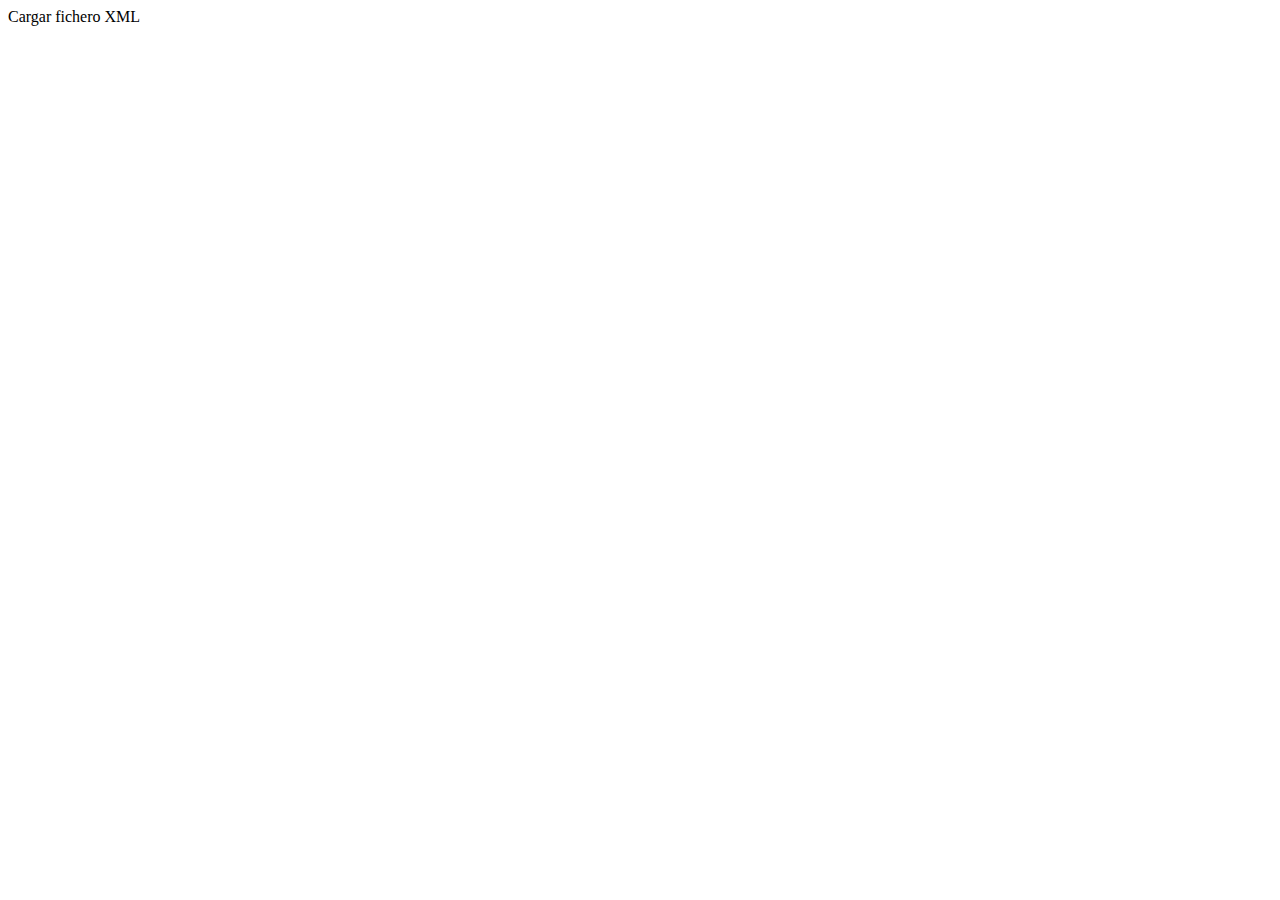
==== Ejercicio1/index.html @ 585b3763 "Add files via upload" ====
<!DOCTYPE>
<html>
    <head>
        <meta charset="UTF-8"/>
        <title>Leer fichero XML y TXT</title>
    </head>
    <body>
		<div>Cargar fichero XML</div>
		<div id="ficheroXML"></div>
        <script src="ajax.js"></script>
        <script src="leerFicheroXML.js"></script>
	</body>
</html>
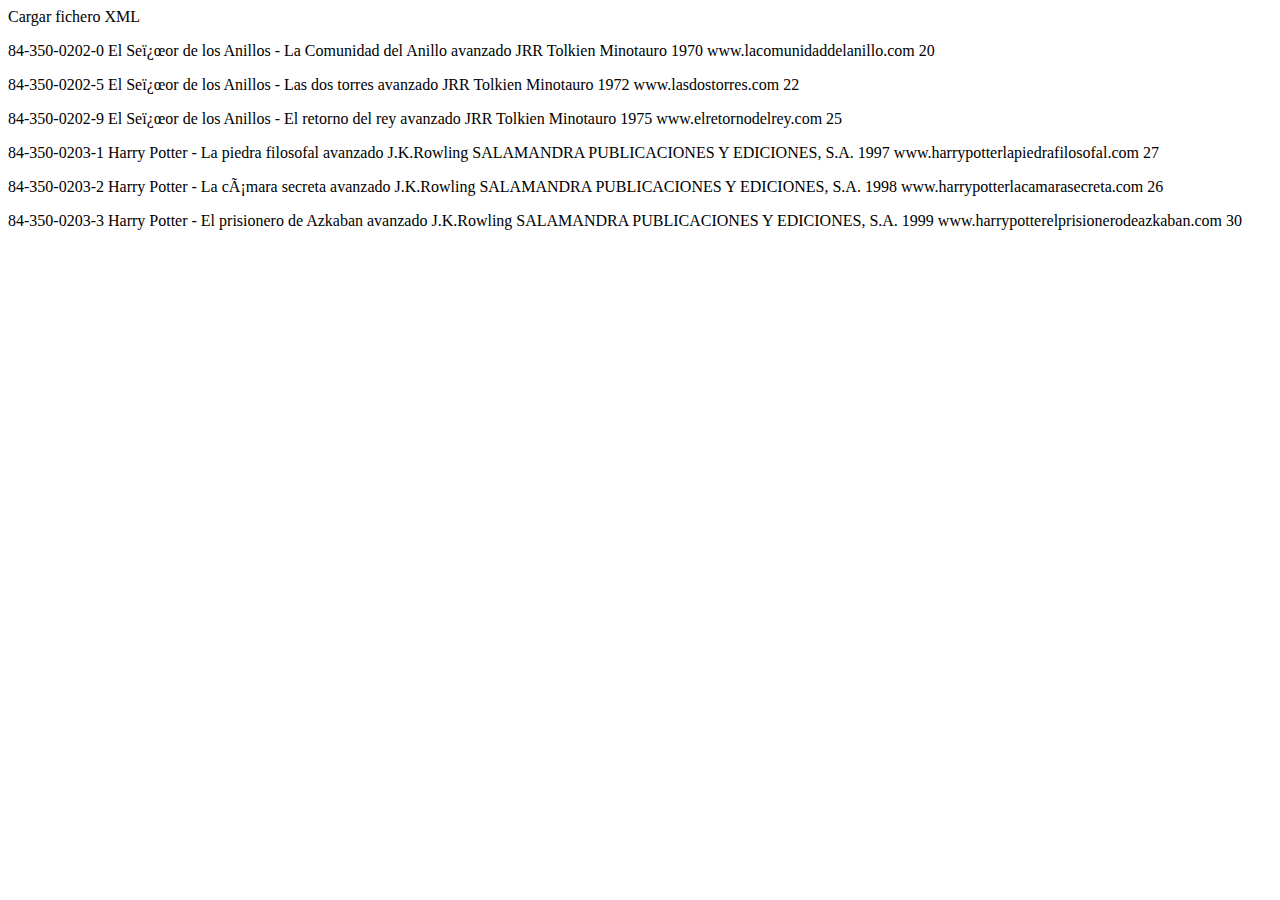
==== commit aaf7e63b: "Add files via upload" ====
--- a/Ejercicio1/index.html
+++ b/Ejercicio1/index.html
@@ -3,6 +3,7 @@
     <head>
         <meta charset="UTF-8"/>
         <title>Leer fichero XML y TXT</title>
+        <link href="libro.css"
     </head>
     <body>
 		<div>Cargar fichero XML</div>
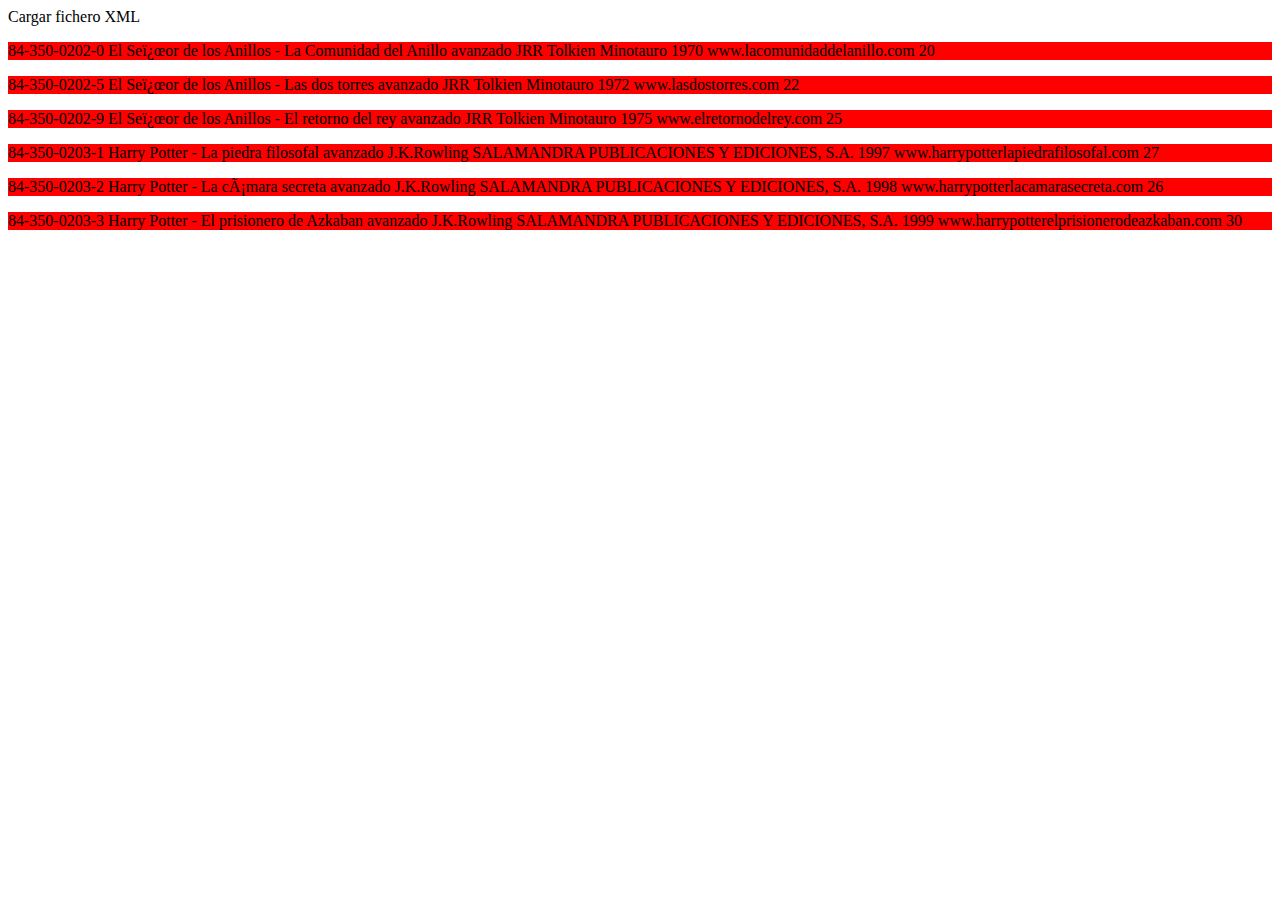
==== commit 7329aefc: "Update index.html" ====
--- a/Ejercicio1/index.html
+++ b/Ejercicio1/index.html
@@ -3,7 +3,7 @@
     <head>
         <meta charset="UTF-8"/>
         <title>Leer fichero XML y TXT</title>
-        <link href="libro.css"
+         <link rel="stylesheet" href="libros.css">
     </head>
     <body>
 		<div>Cargar fichero XML</div>
--- a/Ejercicio1/libros.css
+++ b/Ejercicio1/libros.css
@@ -0,0 +1,4 @@
+p
+{
+    background-color: red;
+}
